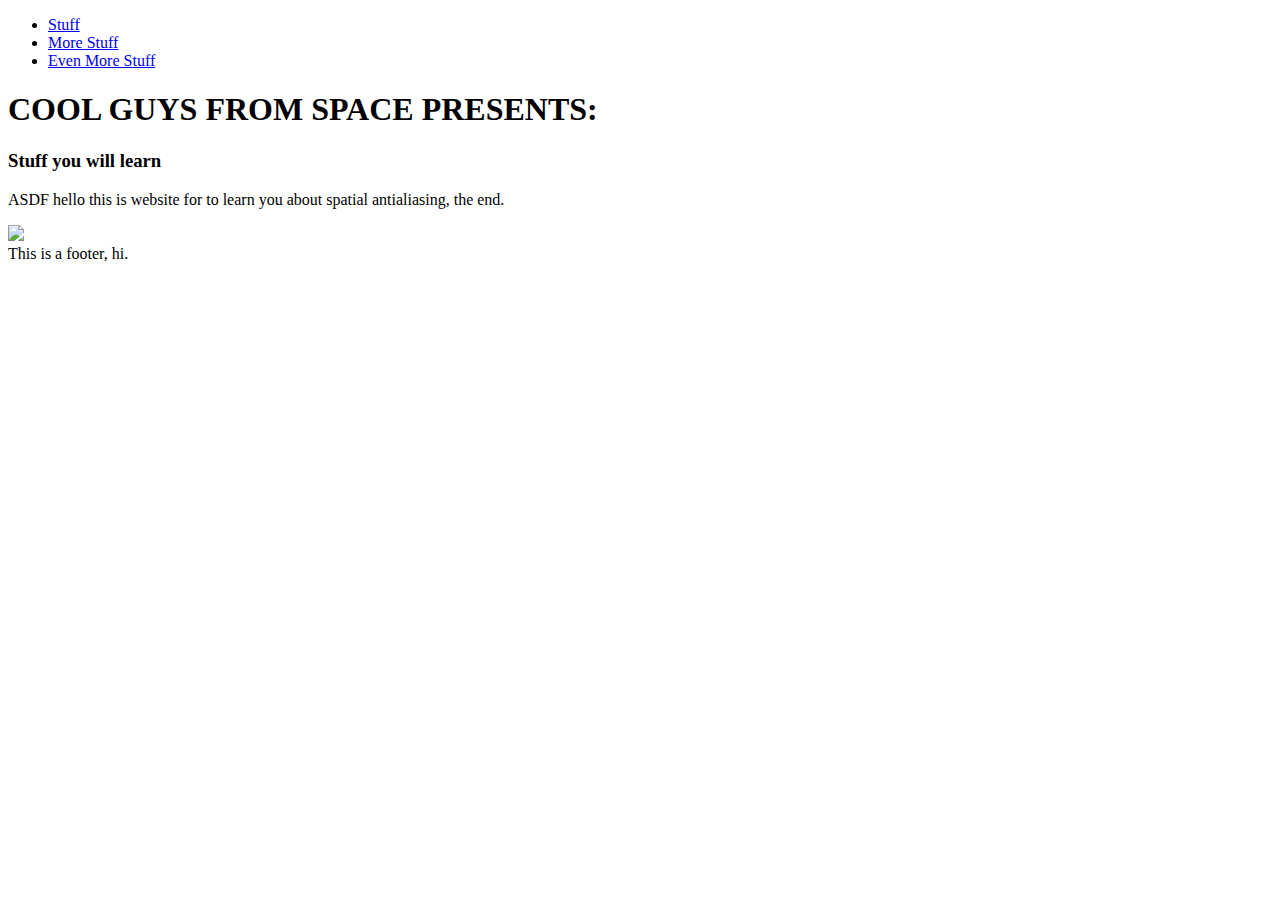
==== about/index.html @ a6a73afd "Added other directories" ====
<!DOCTYPE html>
<html>

<head>
  <title>Cool Guys From Space</title>
  <meta charset="UTF-8">
</head>

<body>
  <div>
    <ul>
      <li><a href="https://www.google.com">Stuff</a></li>
      <li><a href="#">More Stuff</a></li>
      <li><a href="#">Even More Stuff</a></li>
    </ul>
  </div>

  <div>
    <h1>COOL GUYS FROM SPACE PRESENTS:</h1>
    <h3>Stuff you will learn</h3>
  </div>
  
  <div>
    <p>
      ASDF hello this is website for to learn you about spatial
      antialiasing, the end.
    </p>
    <img src="https://upload.wikimedia.org/wikipedia/commons/thumb/3/3a/Llama%2C_peru%2C_machu_picchu.jpg/250px-Llama%2C_peru%2C_machu_picchu.jpg">
  </div>

  <div>
    <footer>This is a footer, hi.</footer>
  </div>
</body>
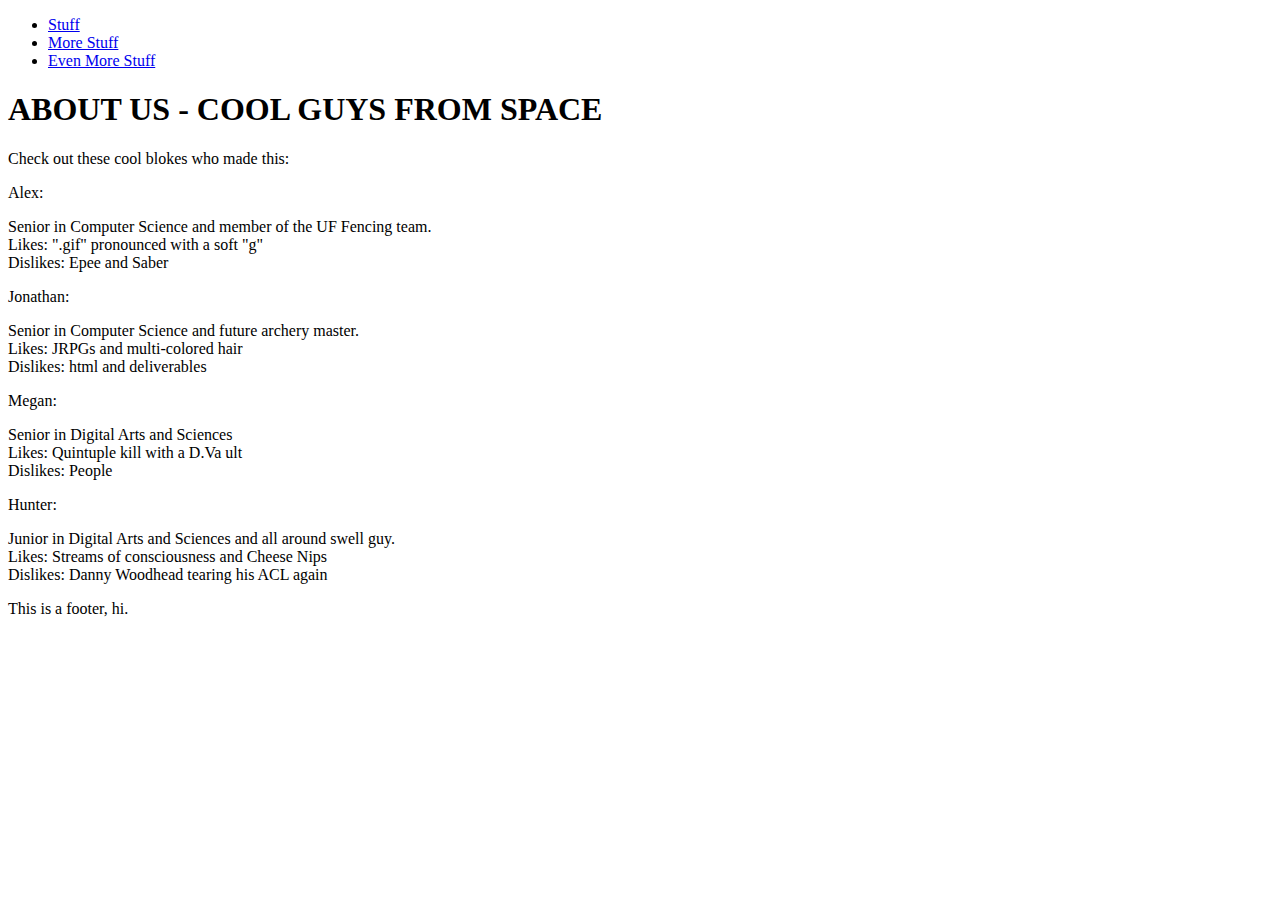
==== commit 79273933: "added a bit of the bios" ====
--- a/about/index.html
+++ b/about/index.html
@@ -3,7 +3,7 @@
 <html>
 
 <head>
-  <title>Cool Guys From Space</title>
+  <title>About - Cool Guys From Space</title>
   <meta charset="UTF-8">
 </head>
 
@@ -17,17 +17,56 @@
   </div>
 
   <div>
-    <h1>COOL GUYS FROM SPACE PRESENTS:</h1>
-    <h3>Stuff you will learn</h3>
-  </div>
-  
+    <h1>ABOUT US - COOL GUYS FROM SPACE</h1>
   <div>
     <p>
-      ASDF hello this is website for to learn you about spatial
-      antialiasing, the end.
+      Check out these cool blokes who made this:
     </p>
-    <img src="https://upload.wikimedia.org/wikipedia/commons/thumb/3/3a/Llama%2C_peru%2C_machu_picchu.jpg/250px-Llama%2C_peru%2C_machu_picchu.jpg">
   </div>
+
+<div>
+<p>
+Alex:
+</p>
+<p>
+Senior in Computer Science and member of the UF Fencing team.<br />
+Likes: ".gif" pronounced with a soft "g"<br />
+Dislikes: Epee and Saber
+</p>
+</div>
+
+<div>
+<p>
+Jonathan:
+</p>
+<p>
+Senior in Computer Science and future archery master.<br />
+Likes: JRPGs and multi-colored hair<br />
+Dislikes: html and deliverables
+</p>
+</div>
+
+<div>
+<p>
+Megan:
+</p>
+<p>
+Senior in Digital Arts and Sciences<br />
+Likes: Quintuple kill with a D.Va ult<br />
+Dislikes: People
+</p>
+</div>
+
+<div>
+<p>
+Hunter:
+</p>
+<p>
+Junior in Digital Arts and Sciences and all around swell guy.<br />
+Likes: Streams of consciousness and Cheese Nips<br />
+Dislikes: Danny Woodhead tearing his ACL again
+</p>
+</div>
 
   <div>
     <footer>This is a footer, hi.</footer>
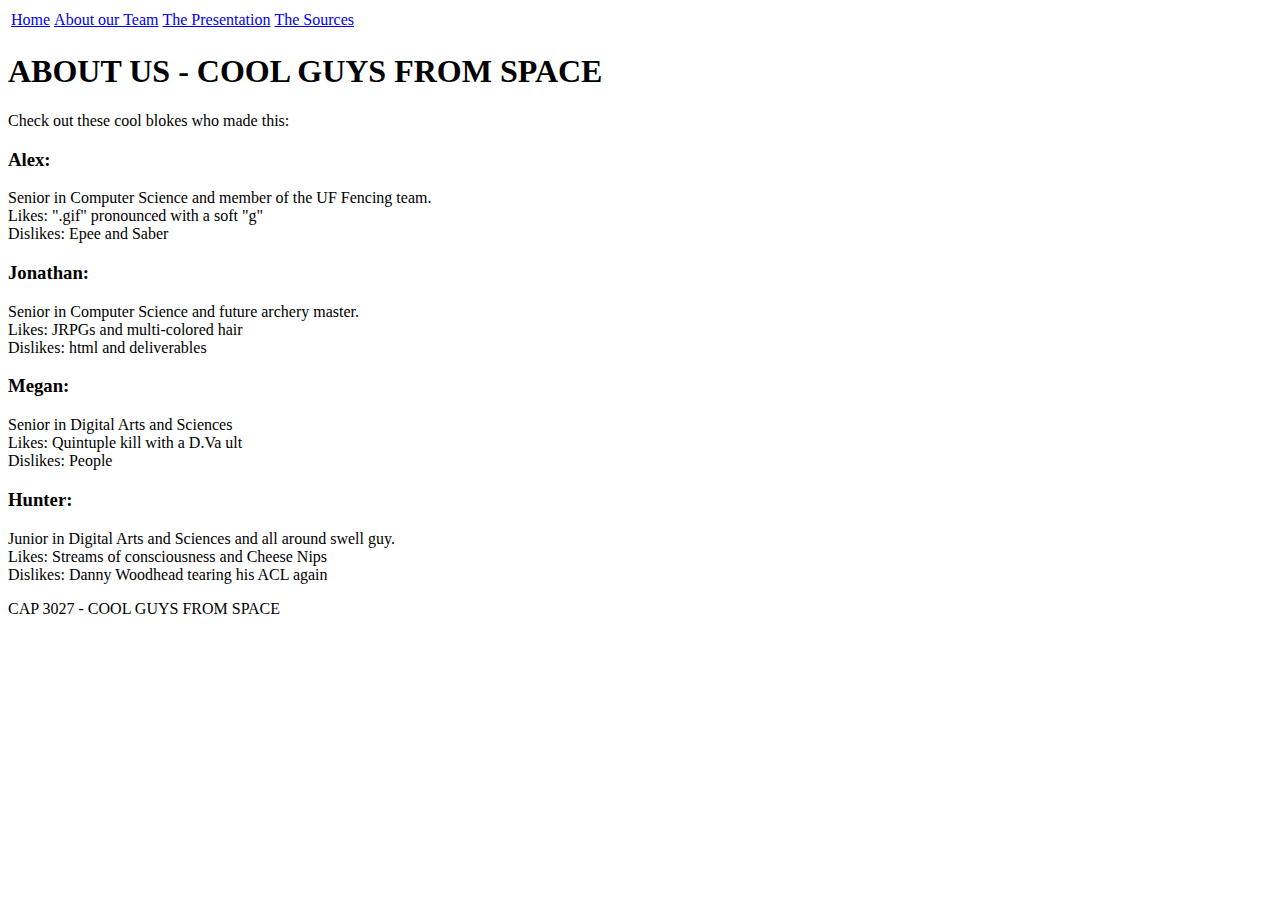
==== commit 1775e3f3: "hi" ====
--- a/about/index.html
+++ b/about/index.html
@@ -1,19 +1,22 @@
-
-<!DOCTYPE html>
+<DOCTYPE html>
 <html>
 
 <head>
   <title>About - Cool Guys From Space</title>
   <meta charset="UTF-8">
+  <link rel="stylesheet" href="../css/main.css">
 </head>
 
 <body>
   <div>
-    <ul>
-      <li><a href="https://www.google.com">Stuff</a></li>
-      <li><a href="#">More Stuff</a></li>
-      <li><a href="#">Even More Stuff</a></li>
-    </ul>
+    <table>
+      <tr>
+        <td><a href="..">Home</a></td>
+        <td><a href="../about">About our Team</a></td>
+        <td><a href="../presentation">The Presentation</a></td>
+        <td><a href="../sources">The Sources</a></td>
+      </tr>
+    </table>
   </div>
 
   <div>
@@ -25,9 +28,9 @@
   </div>
 
 <div>
-<p>
+<h3>
 Alex:
-</p>
+</h3>
 <p>
 Senior in Computer Science and member of the UF Fencing team.<br />
 Likes: ".gif" pronounced with a soft "g"<br />
@@ -36,9 +39,9 @@
 </div>
 
 <div>
-<p>
+<h3>
 Jonathan:
-</p>
+</h3>
 <p>
 Senior in Computer Science and future archery master.<br />
 Likes: JRPGs and multi-colored hair<br />
@@ -47,9 +50,9 @@
 </div>
 
 <div>
-<p>
+<h3>
 Megan:
-</p>
+</h3>
 <p>
 Senior in Digital Arts and Sciences<br />
 Likes: Quintuple kill with a D.Va ult<br />
@@ -58,9 +61,9 @@
 </div>
 
 <div>
-<p>
+<h3>
 Hunter:
-</p>
+</h3>
 <p>
 Junior in Digital Arts and Sciences and all around swell guy.<br />
 Likes: Streams of consciousness and Cheese Nips<br />
@@ -69,7 +72,9 @@
 </div>
 
   <div>
-    <footer>This is a footer, hi.</footer>
+    <footer>CAP 3027 - COOL GUYS FROM SPACE</footer>
   </div>
 </body>
 
+
+
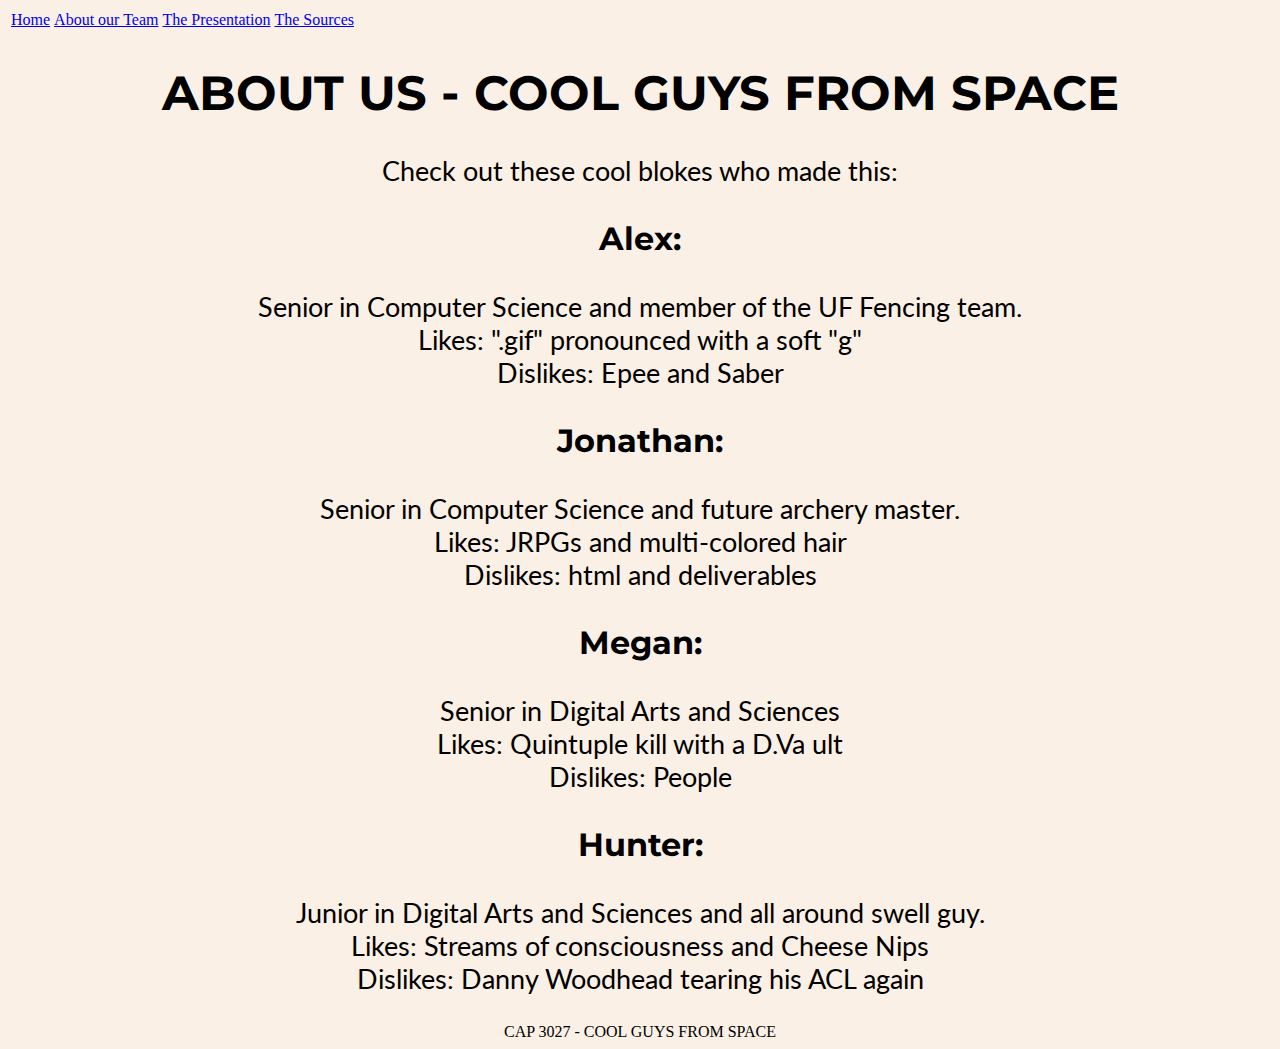
==== commit 7dae5662: "added fonts" ====
--- a/about/index.html
+++ b/about/index.html
@@ -4,7 +4,10 @@
 <head>
   <title>About - Cool Guys From Space</title>
   <meta charset="UTF-8">
+
   <link rel="stylesheet" href="../css/main.css">
+  <link rel="stylesheet" href="https://fonts.googleapis.com/css?family=Lato">
+  <link rel="stylesheet" href="https://fonts.googleapis.com/css?family=Montserrat">
 </head>
 
 <body>
@@ -28,9 +31,11 @@
   </div>
 
 <div>
+
 <h3>
 Alex:
 </h3>
+
 <p>
 Senior in Computer Science and member of the UF Fencing team.<br />
 Likes: ".gif" pronounced with a soft "g"<br />
--- a/css/main.css
+++ b/css/main.css
@@ -0,0 +1,47 @@
+*
+{
+  background-color: linen;
+  text-align: center;
+}
+
+p
+{
+  font-family: 'Lato', 'Arial', 'Sans-Serif';
+  font-size: 1.7rem;
+}
+
+h1, h2, h3, h4, h5
+{
+  font-family: 'Montserrat', 'Arial', 'Sans-Serif';
+}
+
+h1
+{
+  font-size: 3rem;
+}
+
+h2
+{
+  font-size: 2.5rem;
+}
+
+h3
+{
+  font-size: 2rem;
+}
+
+h4
+{
+  font-size: 1.5rem;
+}
+
+h5
+{
+  font-size: 1.2rem;
+}
+
+h6
+{
+  font-size: 1.1rem;
+}
+
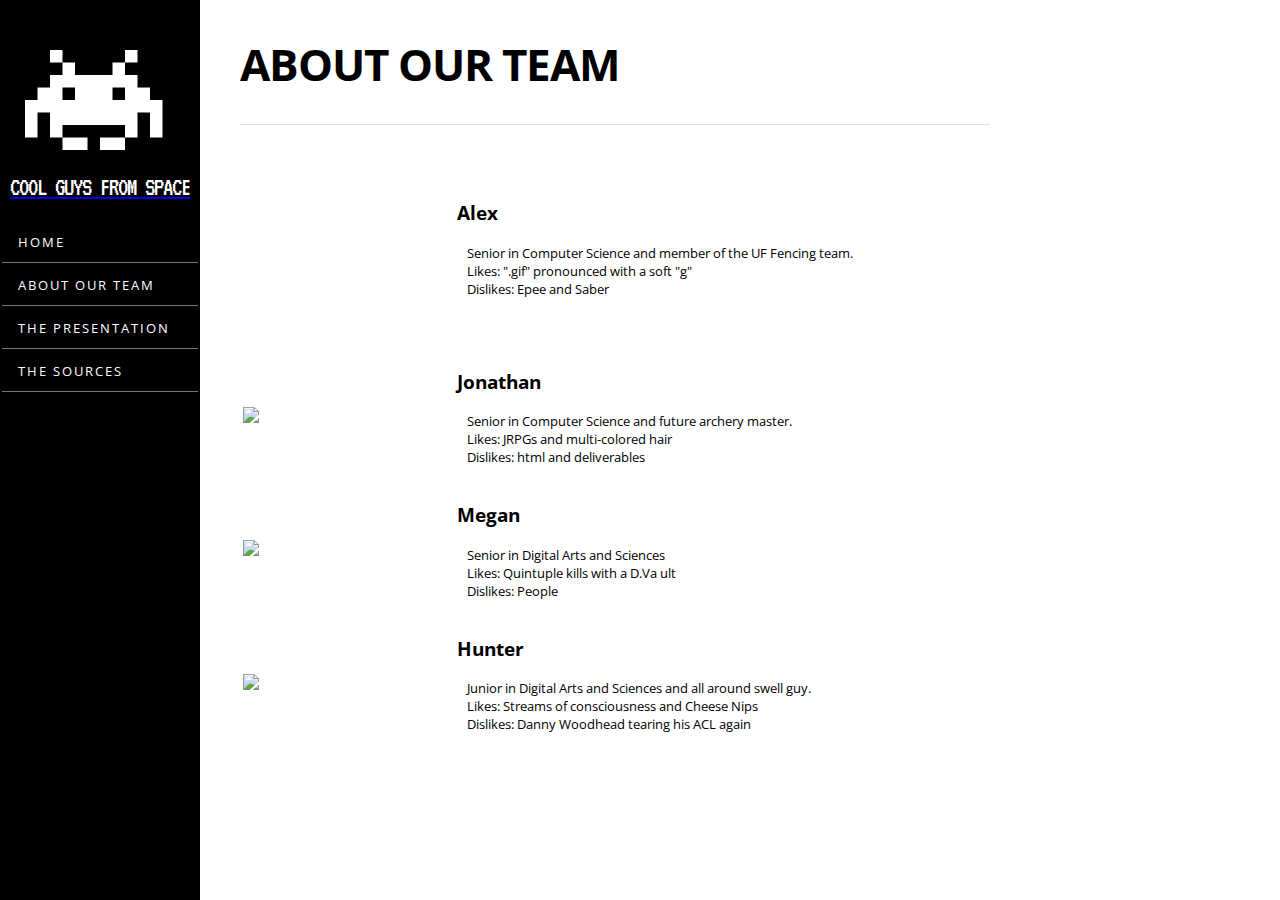
==== commit e42f338c: "layout change" ====
--- a/about/index.html
+++ b/about/index.html
@@ -1,85 +1,98 @@
-<DOCTYPE html>
+<!DOCTYPE html>
 <html>
 
 <head>
-  <title>About - Cool Guys From Space</title>
-  <meta charset="UTF-8">
+  <title>Cool Guys From Space</title>
 
   <link rel="stylesheet" href="../css/main.css">
-  <link rel="stylesheet" href="https://fonts.googleapis.com/css?family=Lato">
-  <link rel="stylesheet" href="https://fonts.googleapis.com/css?family=Montserrat">
+  <link href="https://fonts.googleapis.com/css?family=Open+Sans|VT323" rel="stylesheet"> 
 </head>
 
 <body>
-  <div>
+<div id="container">
+  <div id="navigation">
+    <a href="."><img src="../img/space_invader.jpg" width="200px">
+    <div id="title">
+      Cool Guys From Space
+    </div>
+    </a>
+    <div id="links">
+      <table>
+      <tr><td><a href=".">Home</a></td></tr>
+      <tr><td><a href="about">About our Team</a></td></tr>
+      <tr><td><a href="presentation">The Presentation</a></td></tr>
+      <tr><td><a href="sources">The Sources</a></td></tr>
+    </table>
+    </div>
+  </div>
+
+  <div id="content">
+    <div id="page"><h1>About Our Team</h1></div>
+    <br />
     <table>
-      <tr>
-        <td><a href="..">Home</a></td>
-        <td><a href="../about">About our Team</a></td>
-        <td><a href="../presentation">The Presentation</a></td>
-        <td><a href="../sources">The Sources</a></td>
-      </tr>
+    <tr>
+      <td>
+        <div class="crop">
+          <img src="https://scontent-dft4-2.xx.fbcdn.net/v/t31.0-8/12916269_10209014377419222_4497809754806662202_o.jpg?oh=885d0bfe0253eddabe7feb622f934498&amp;oe=5A963A8B" width="200px" align="left">
+        </div>
+      </td>
+      <td>
+        <div id="desc">
+        <h3>Alex</h3>
+        <p>Senior in Computer Science and member of the UF Fencing team.<br />
+        Likes: ".gif" pronounced with a soft "g"<br />
+        Dislikes: Epee and Saber </p>
+      </div>
+      </td>
+    </tr>
+
+    <tr>
+      <td>
+        <img src="https://scontent-dft4-2.xx.fbcdn.net/v/t1.0-1/20031678_1377993972289511_6655958069837466655_n.jpg?oh=b2b10d79e5101470e60fe83be4f38f14&oe=5AA62649" width="200px" align="left">
+      </div>
+      </td>
+      <td>
+        <div id ="desc">
+          <h3>Jonathan</h3>
+          <p>Senior in Computer Science and future archery master.<br />
+          Likes: JRPGs and multi-colored hair<br />
+          Dislikes: html and deliverables </p>
+        </div>
+      </td>
+    </tr>
+
+    <tr>
+      <td>
+        <img class="portrait" src="https://scontent-dft4-2.xx.fbcdn.net/v/t1.0-9/22853147_1127501477380901_7388160186692534028_n.jpg?oh=d9dd2c07c844cbe98e87c60cb82874a2&oe=5AAEE4E2" width="200px" align="left">
+      </td>
+      <td>
+        <div id ="desc">
+          <h3>Megan</h3>
+          <p>Senior in Digital Arts and Sciences<br />
+          Likes: Quintuple kills with a D.Va ult<br />
+          Dislikes: People </p>
+        </div>
+      </td>
+    </tr>
+
+    <tr>
+      <td>
+        <img class="portrait" src="https://scontent-dft4-2.xx.fbcdn.net/v/t1.0-1/11169927_1021428491202396_1921329966903329998_n.jpg?oh=86cefa3c5eda096b78aab497ce0eeb21&oe=5AA2BBBD" width="200px" align="left">
+      </td>
+      <td>
+        <div id ="desc">
+          <h3>Hunter</h3>
+          <p>Junior in Digital Arts and Sciences and all around swell guy.<br />
+          Likes: Streams of consciousness and Cheese Nips<br />
+          Dislikes: Danny Woodhead tearing his ACL again </p>
+        </div>
+      </td>
+    </tr>
     </table>
   </div>
-
-  <div>
-    <h1>ABOUT US - COOL GUYS FROM SPACE</h1>
-  <div>
-    <p>
-      Check out these cool blokes who made this:
-    </p>
-  </div>
-
-<div>
-
-<h3>
-Alex:
-</h3>
-
-<p>
-Senior in Computer Science and member of the UF Fencing team.<br />
-Likes: ".gif" pronounced with a soft "g"<br />
-Dislikes: Epee and Saber
-</p>
 </div>
-
-<div>
-<h3>
-Jonathan:
-</h3>
-<p>
-Senior in Computer Science and future archery master.<br />
-Likes: JRPGs and multi-colored hair<br />
-Dislikes: html and deliverables
-</p>
-</div>
-
-<div>
-<h3>
-Megan:
-</h3>
-<p>
-Senior in Digital Arts and Sciences<br />
-Likes: Quintuple kill with a D.Va ult<br />
-Dislikes: People
-</p>
-</div>
-
-<div>
-<h3>
-Hunter:
-</h3>
-<p>
-Junior in Digital Arts and Sciences and all around swell guy.<br />
-Likes: Streams of consciousness and Cheese Nips<br />
-Dislikes: Danny Woodhead tearing his ACL again
-</p>
-</div>
-
-  <div>
-    <footer>CAP 3027 - COOL GUYS FROM SPACE</footer>
-  </div>
 </body>
 
+</html>
 
 
--- a/css/main.css
+++ b/css/main.css
@@ -1,4 +1,122 @@
-*
+@import url('https://fonts.googleapis.com/css?family=Open+Sans|VT323');
+
+body, html {
+  margin: 0;
+  height: 100%;
+}
+
+#navigation {
+  height: 100%;
+  width: 200px;
+  background-color: #000;
+  color: #FFF;
+  position: fixed;
+  position: 0;
+}
+
+#links {
+  margin-top: 20px;
+}
+
+#links a {
+  color: #FFF;
+  width: 100%;
+  display: block;
+  text-decoration: none;
+  padding: 10px 0 10px 0;
+  margin-left: 15px;
+  font-family: 'Open Sans', sans-serif;
+  font-size: 13px;
+  text-transform: uppercase;
+  letter-spacing: 2px;
+  transition: 0.4s;
+}
+
+#links a:hover {
+  margin-left: 24px;
+}
+
+#links td {
+  border-bottom: 1px solid #777;
+  width: 200px;
+}
+
+#navigation #title {
+  font-family: 'VT323', monospace;
+  color: #FFF;
+  text-align: center;
+  margin-top: -30px;
+  text-transform: uppercase;
+  font-size: 26px;
+  letter-spacing: -1px;
+}
+
+h1, h2, h3, h4, h5 {
+  font-family: 'Open Sans', sans-serif;
+}
+
+#content {
+  width: 750px;
+  position: absolute;
+  top: 0;
+  left: 240px;
+  margin-top: 20px;
+  padding-bottom: 20px;
+}
+
+#content a {
+  text-decoration: none;
+  color: #555;
+}
+
+#content a:hover {
+  color: #777;
+}
+
+#content p {
+  margin-left: 10px;
+}
+
+#pre {
+  font-family: 'Open Sans', sans-serif;
+  font-size: 16px;
+}
+
+#page {
+  text-transform: uppercase;
+  font-size: 22px;
+  letter-spacing: -1px;
+  margin-top: -15px;
+  font-weight: bold;
+  border-bottom: 1px solid #DFDFDF;
+}
+
+p {
+  font-family: 'Open Sans', sans-serif;
+  font-size: 13px;
+}
+
+#desc {
+  position: relative;
+  margin-left: 10px;
+}
+
+.crop {
+  width: 200px;
+  height: 200px;
+  overflow: hidden;
+}
+
+.crop img {
+  margin-top: -80px;
+}
+
+#entry {
+  margin-top: 10px;
+}
+
+
+/*body
 {
   background-color: linen;
   text-align: center;
@@ -45,3 +163,4 @@
   font-size: 1.1rem;
 }
 
+*/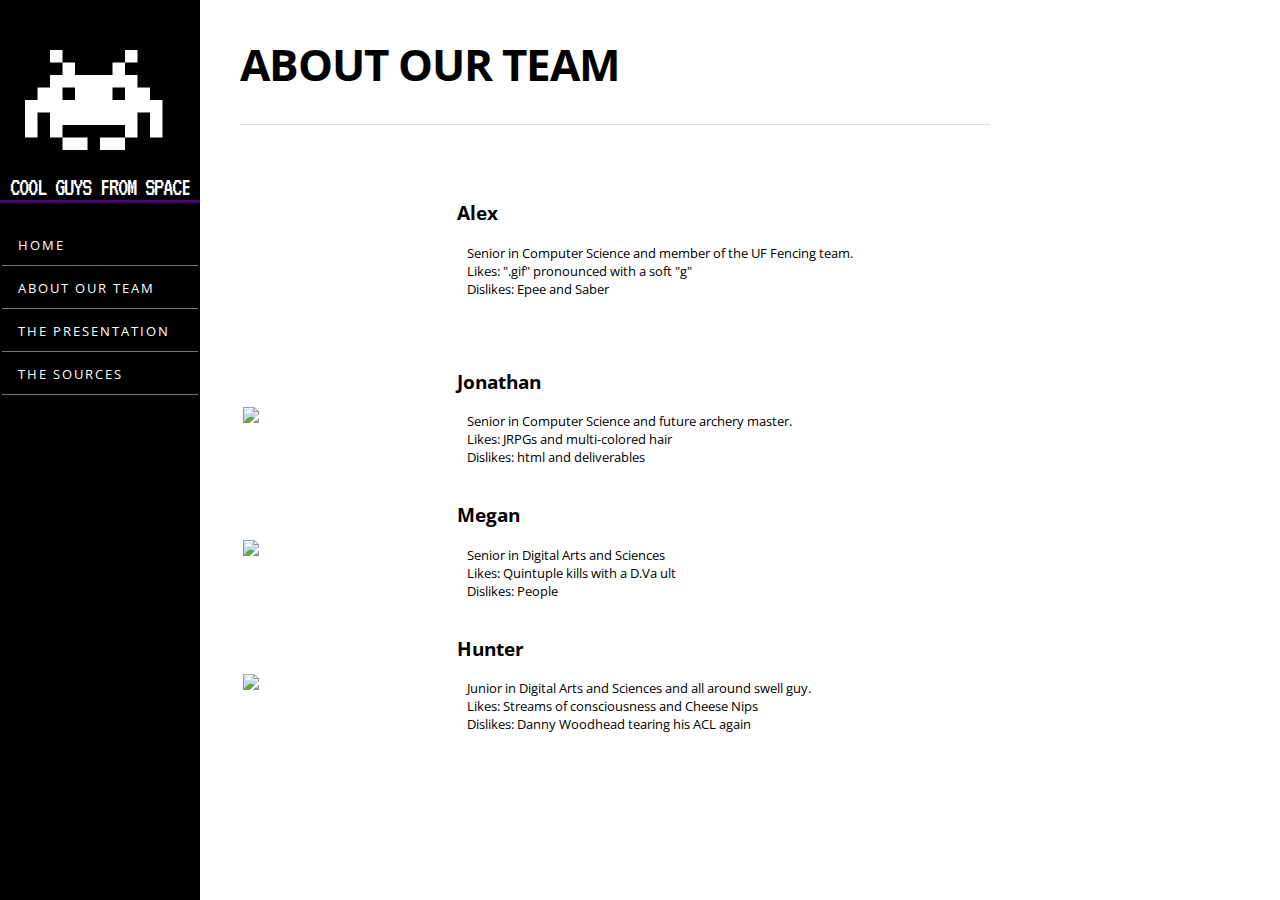
==== commit 68e70f57: "k" ====
--- a/about/index.html
+++ b/about/index.html
@@ -11,17 +11,17 @@
 <body>
 <div id="container">
   <div id="navigation">
-    <a href="."><img src="../img/space_invader.jpg" width="200px">
+    <a href=".."><img src="../img/space_invader.jpg" width="200px">
     <div id="title">
       Cool Guys From Space
     </div>
     </a>
     <div id="links">
       <table>
-      <tr><td><a href=".">Home</a></td></tr>
-      <tr><td><a href="about">About our Team</a></td></tr>
-      <tr><td><a href="presentation">The Presentation</a></td></tr>
-      <tr><td><a href="sources">The Sources</a></td></tr>
+      <tr><td><a href="..">Home</a></td></tr>
+      <tr><td><a href=".">About our Team</a></td></tr>
+      <tr><td><a href="../presentation">The Presentation</a></td></tr>
+      <tr><td><a href="../sources">The Sources</a></td></tr>
     </table>
     </div>
   </div>
--- a/css/main.css
+++ b/css/main.css
@@ -49,6 +49,16 @@
   text-transform: uppercase;
   font-size: 26px;
   letter-spacing: -1px;
+  border-bottom: 3px solid #4B0082;
+  transition: .4s;
+}
+
+#navigation #title:hover {
+  border-bottom: 3px solid red;
+}
+
+#navigation a {
+  text-decoration: none;
 }
 
 h1, h2, h3, h4, h5 {
@@ -66,11 +76,11 @@
 
 #content a {
   text-decoration: none;
-  color: #555;
+  color: #4B0082;
 }
 
 #content a:hover {
-  color: #777;
+  color: red;
 }
 
 #content p {
@@ -115,52 +125,3 @@
   margin-top: 10px;
 }
 
-
-/*body
-{
-  background-color: linen;
-  text-align: center;
-}
-
-p
-{
-  font-family: 'Lato', 'Arial', 'Sans-Serif';
-  font-size: 1.7rem;
-}
-
-h1, h2, h3, h4, h5
-{
-  font-family: 'Montserrat', 'Arial', 'Sans-Serif';
-}
-
-h1
-{
-  font-size: 3rem;
-}
-
-h2
-{
-  font-size: 2.5rem;
-}
-
-h3
-{
-  font-size: 2rem;
-}
-
-h4
-{
-  font-size: 1.5rem;
-}
-
-h5
-{
-  font-size: 1.2rem;
-}
-
-h6
-{
-  font-size: 1.1rem;
-}
-
-*/